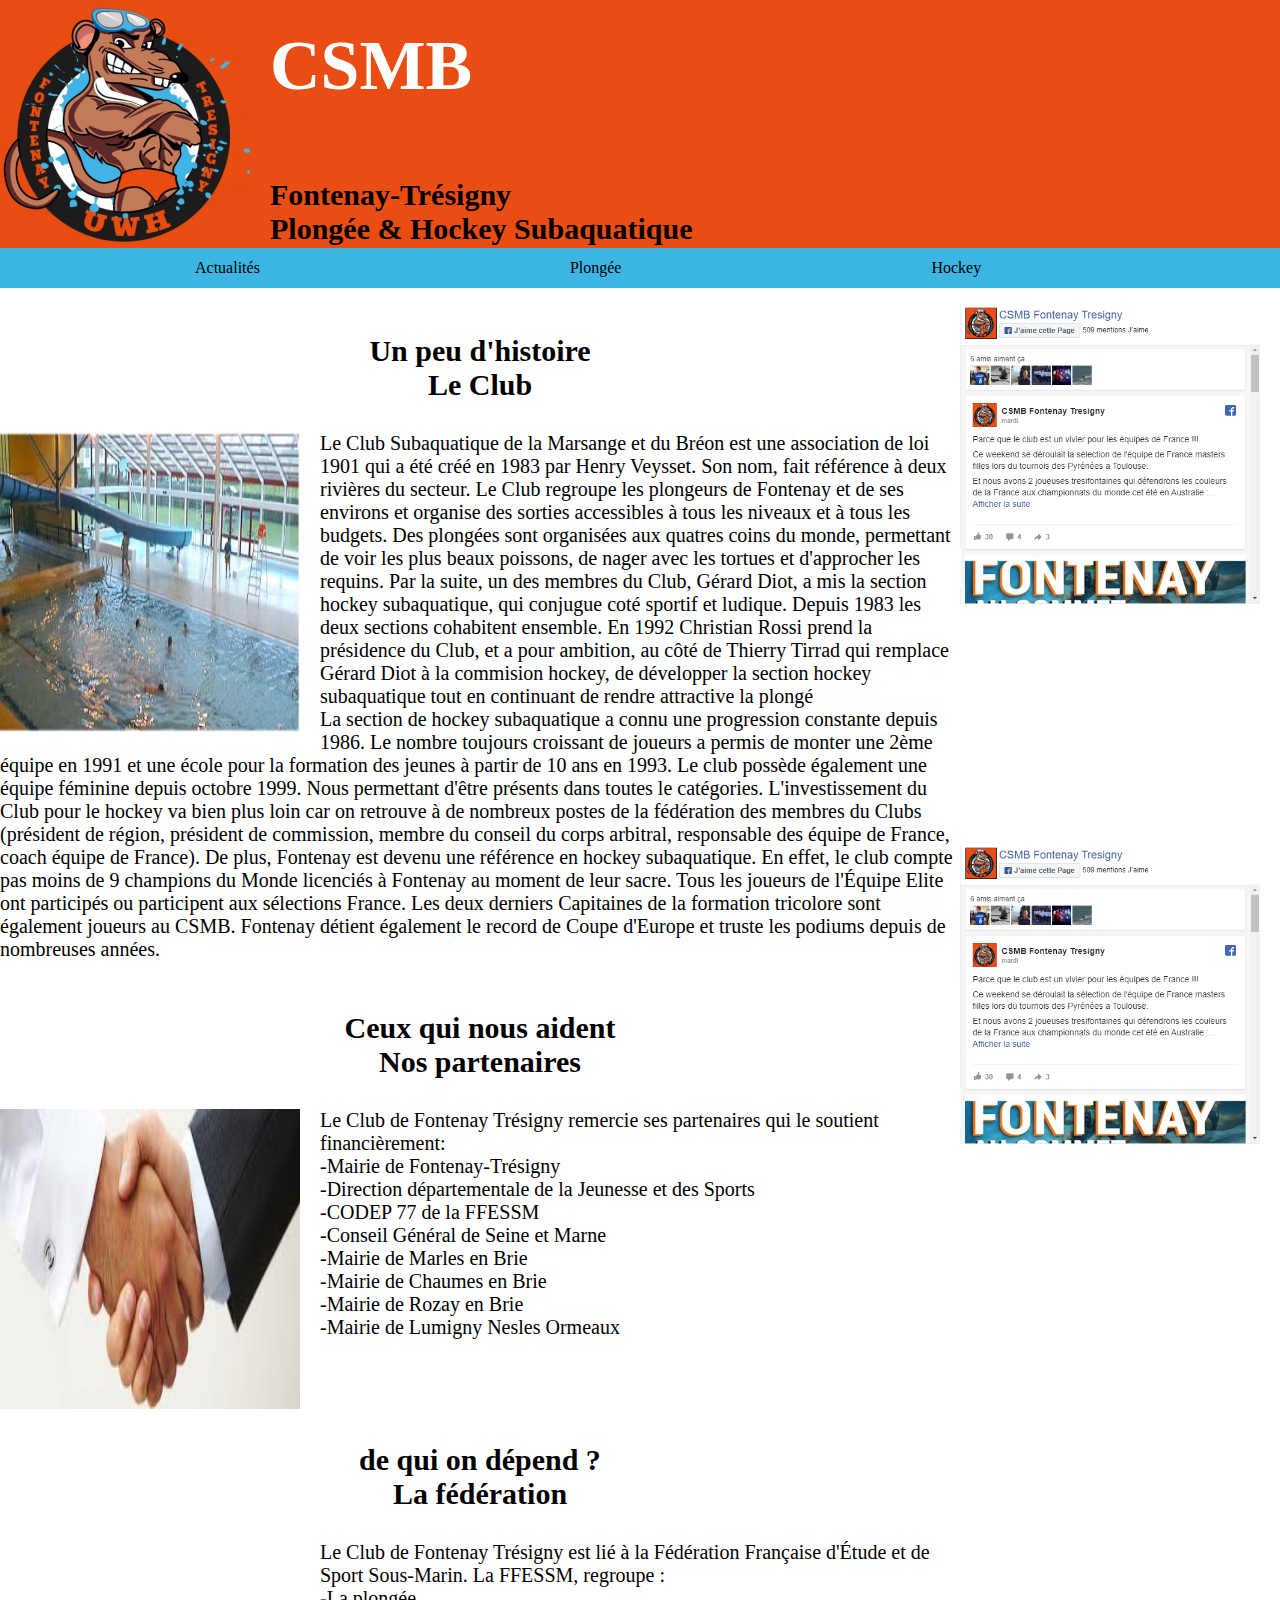
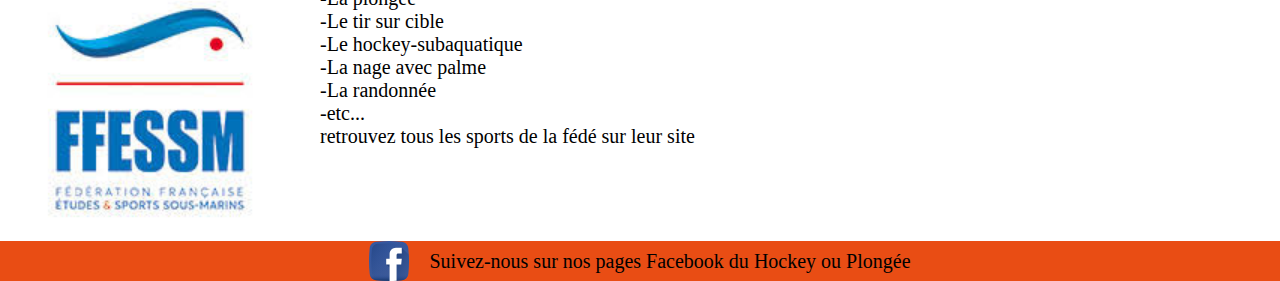
==== index.html @ d2cfd379 "1er envoi" ====
<!DOCTYPE html>
<html lang="fr">
<head>
    <meta charset="UTF-8">
    <meta name="viewport" content="width=device-width, initial-scale=1.0">
    <meta http-equiv="X-UA-Compatible" content="ie=edge">
    <link rel="stylesheet" href="css/style.css" />

    <title>Hockey Subaquatique Fontenay-Trésigny</title>
</head>



<body>
<div class="container">

    <header>
        <img src="images/logo hockey.jpg" alt="logo club">
        <div class="titres">
            <h1>CSMB </h1>
            <h2>Fontenay-Trésigny <br/>
             Plongée & Hockey Subaquatique</h2>
        </div>
    </header>

    <nav>
        <ul>
            <li><a href="../index.html"title="ah bon">Actualités</a></li>
            <li><a href="plongée.html">Plongée</a></li>
            <li><a href="../pages/hockey.html">Hockey</a></li>
            <li><a href="../pages/archives.html">Archives</a></li>
            <li><a href="../pages/calendrier.html">Calendrier</a></li>
        </ul>   
    </nav>

    <section class="sousContainer">
        <div class="gauche">
            <article class="article1">
                <h3>Un peu d'histoire <br/>
                Le Club</h3>
                <img src="images/piscine ft.jpg" alt="la piscine de Fontenay-Trésigny">
   
               
                <p>Le Club Subaquatique de la Marsange et du Bréon est une association de loi 1901 qui a été créé en 1983 par Henry Veysset. Son nom, fait référence à deux rivières du secteur.

                Le Club regroupe les plongeurs de Fontenay et de ses environs et organise des sorties accessibles à tous les niveaux et à tous les budgets. Des plongées sont organisées aux quatres coins du monde, permettant de voir les plus beaux poissons, de nager avec les tortues et d'approcher les requins.
                
                Par la suite, un des membres du Club, Gérard Diot, a mis la section hockey subaquatique, qui conjugue coté sportif et ludique.
                
                Depuis 1983 les deux sections cohabitent ensemble. En 1992 Christian Rossi prend la présidence du Club, et a pour ambition, au côté de Thierry Tirrad qui remplace Gérard Diot à la commision hockey, de développer la section hockey subaquatique tout en continuant de rendre attractive la plongé<br/>

                La section de hockey subaquatique a connu une progression constante depuis 1986. Le nombre toujours croissant de joueurs a permis de monter une 2ème équipe en 1991 et une école pour la formation des jeunes à partir de 10 ans en 1993. Le club possède également une équipe féminine depuis octobre 1999. Nous permettant d'être présents dans toutes le catégories.

                L'investissement du Club pour le hockey va bien plus loin car on retrouve à de nombreux postes de la fédération des membres du Clubs (président de région, président de commission, membre du conseil du corps arbitral, responsable des équipe de France, coach équipe de France). De plus, Fontenay est devenu une référence en hockey subaquatique. En effet, le club compte pas moins de 9 champions du Monde licenciés à Fontenay au moment de leur sacre. Tous les joueurs de l'Équipe Elite ont participés ou participent aux sélections France. Les deux derniers Capitaines de la formation tricolore sont également joueurs au CSMB. Fontenay détient également le record de Coupe d'Europe et truste les podiums depuis de nombreuses années.</p>
            </article>   

             <article class="article2">
                 <h3>Ceux qui nous aident<br/>
                Nos partenaires</h3>

                <img src="images/partenaire.jpg" alt="poignée de main">

                <p>Le Club de Fontenay Trésigny remercie ses partenaires qui le soutient financièrement:<br/>
                    -Mairie de Fontenay-Trésigny<br/>
                    -Direction départementale de la Jeunesse et des Sports<br/>
                    -CODEP 77 de la FFESSM<br/>
                    -Conseil Général de Seine et Marne<br/>
                    -Mairie de Marles en Brie<br/>
                    -Mairie de Chaumes en Brie<br/>
                    -Mairie de Rozay en Brie<br/>
                    -Mairie de Lumigny Nesles Ormeaux</p><br/>
                    <br/>
                    <br/>

            </article>

            <article class="article3">
                <h3>de qui on dépend ?<br/>
                    La fédération</h3>    

                <img src="images/federation.jpg" alt="logo de la fédération">

                <p>Le Club de Fontenay Trésigny est lié à la Fédération Française d'Étude et de Sport Sous-Marin.
                    La FFESSM, regroupe :<br/>
                    
                    -La plongée<br/>
                    -Le tir sur cible<br/>
                    -Le hockey-subaquatique<br/>
                    -La nage avec palme<br/>
                    -La randonnée<br/>
                    -etc...<br/>
                    retrouvez tous les sports de la fédé sur leur<a href="https://ffessm.fr/"title="site de la fédération"> site</a></p>
                
            </article>   
        </div>  
        <!--fin gauche -->

        <div class="droite">
            <aside>           
                <img class="fb" src="images/Sans titre.png" alt="info sur fb">
            </aside>  
            <aside>           
                <img class="fb" src="images/Sans titre.png" alt="info sur fb">
            </aside> 
          </div>
        <!-- fin droite -->

        </section>
        <!-- fin sousContainer -->

        <footer>
            <img src="images/facebook.svg" alt="logo facebook">

            <p class=liens>Suivez-nous sur nos pages Facebook du <a href="https://www.facebook.com/Fontenayhockey/"title="facebook du hockey">Hockey</a> ou <a href="https://www.facebook.com/Fontenaydiving/"title="facebook de la plongée">Plongée</a> </p>
        </footer>
    </div>
        <!-- <script src="js/main.js"></script> -->
</body>
</html>


            <!-- <div class="fb-page" data-href="https://www.facebook.com/Fontenayhockey/" data-tabs="timeline" data-width="500px" data-height="500px" data-small-header="true" data-adapt-container-width="true" data-hide-cover="false" data-show-facepile="true"><blockquote cite="https://www.facebook.com/Fontenayhockey/" class="fb-xfbml-parse-ignore"><a href="https://www.facebook.com/Fontenayhockey/">CSMB Fontenay Tresigny</a></blockquote></div> -->
---- css/style.css ----
body {
    margin: 0;
    padding: 0;
}

.container {
    display: flex;
    flex-direction: column;
    color: black;
    background-image: url("../images/piscine 3.png");
}
/*header*/
header {
    height: 250px;
    background-color: #E94D14 ;
    display: flex;
    justify-content: flex-start;
    align-items: center;
}

header .titres {
    display: flex;
    flex-direction: column;
}
/*  .gauche p {
    background-color: white;
} */
header img {
    /* float: left; */
    width: 250px;
    height: 250px;
}

h1 {
    color: white;
    font-size: 70px;
}

h2 {
    font-size: 30px;
}



/*body*/ 

nav {
   display:flex;
   flex-direction: row;
   justify-content: flex-start;
   margin-top: -18px;
}
 
ul {
    width: 100%;
    display: flex;  
    justify-content: space-around;
    align-content: center;
    list-style: none;
    height: 40px;
    text-align: center;
    line-height: 40px;
    background-color:#3DB5E3;
    /* margin-top:-52px; */
}

ul li {
    /* border: 2px solid black; */
    padding-left: 155px;
    padding-right: 155px;
}


.sousContainer {
    display: flex;
}

.sousContainer .gauche {
    display: flex;
    flex-direction: column;
}

.sousContainer .droite {
    display: flex;
    flex-direction: column;
}

 a {
     /* margin: 20px; */
     color: black;
     text-decoration: none;
     
}
 
 h3 {
     font-size: 30px;
     text-align: center;   
}

 p { 
     font-size: 20px; 
}

 img {
    float: left;
    width: 300px;
    height: 300px; 
    margin-right: 20px;  
}
 aside {
     
    width: 50%;
    height: 500px;
    margin-bottom: 40px;
}


 /* footer */

 footer {
    display: flex;
    justify-content: center;
    align-items: center;
    background-color: #E94D14 ;
    height: 40px;   
}
 footer img {
    float: left; 
    width: 40px;
    height: 40px;  
}
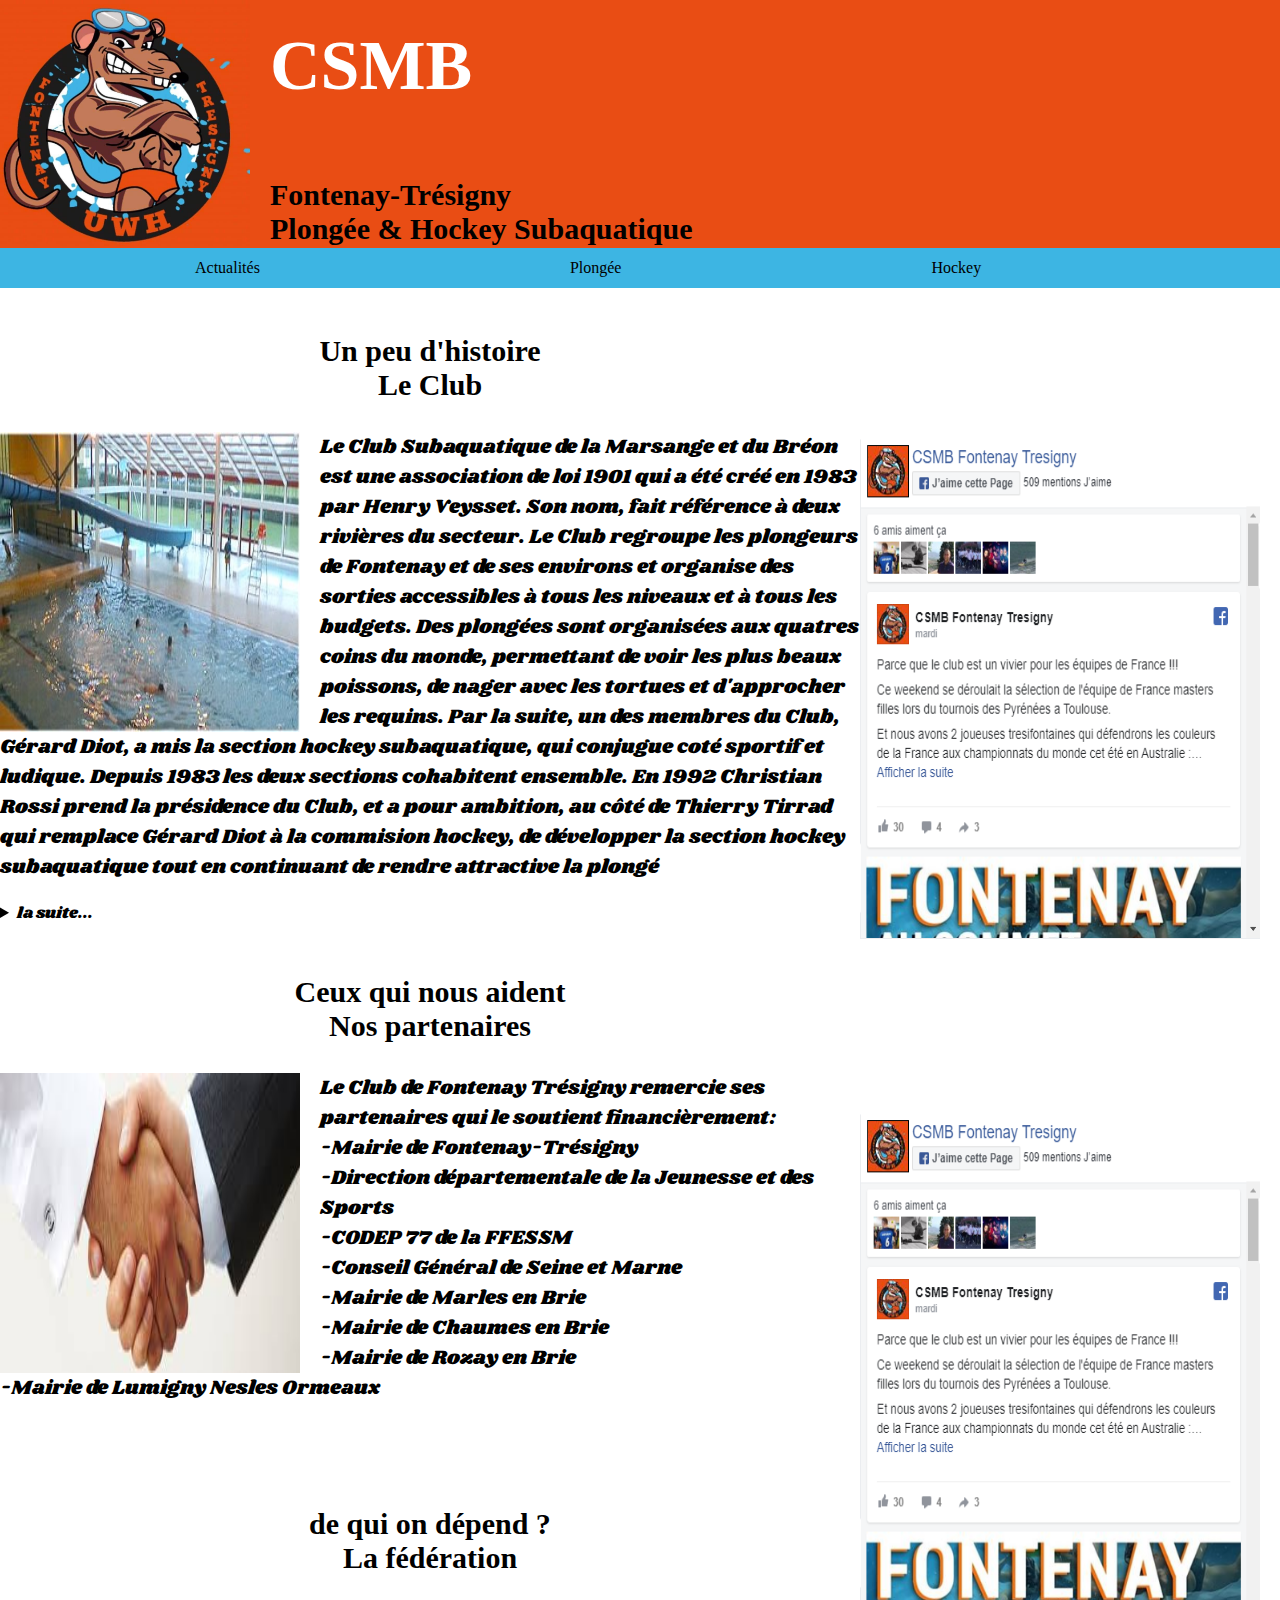
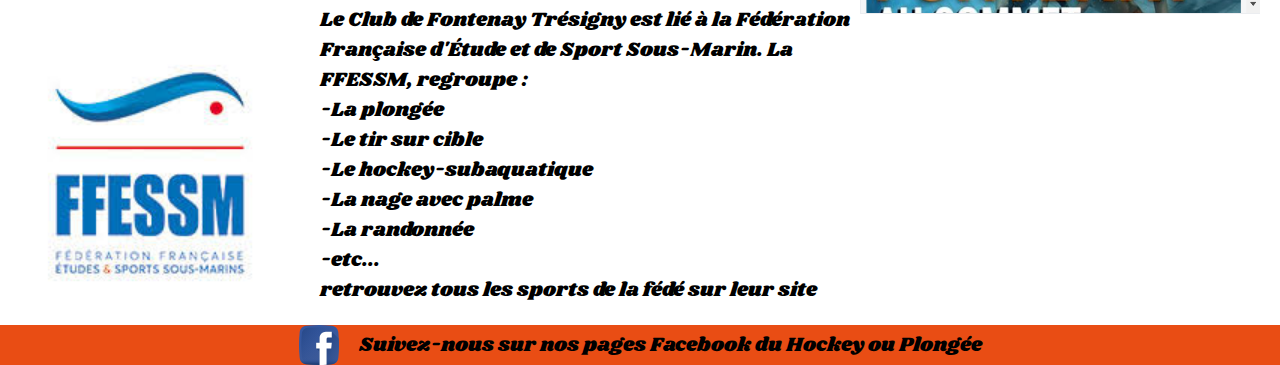
==== commit edfa9c91: "3eme envoi" ====
--- a/index.html
+++ b/index.html
@@ -5,6 +5,7 @@
     <meta name="viewport" content="width=device-width, initial-scale=1.0">
     <meta http-equiv="X-UA-Compatible" content="ie=edge">
     <link rel="stylesheet" href="css/style.css" />
+    <link href="https://fonts.googleapis.com/css?family=Chewy|Shrikhand&display=swap" rel="stylesheet">
 
     <title>Hockey Subaquatique Fontenay-Trésigny</title>
 </head>
@@ -25,11 +26,11 @@
 
     <nav>
         <ul>
-            <li><a href="../index.html"title="ah bon">Actualités</a></li>
-            <li><a href="plongée.html">Plongée</a></li>
-            <li><a href="../pages/hockey.html">Hockey</a></li>
-            <li><a href="../pages/archives.html">Archives</a></li>
-            <li><a href="../pages/calendrier.html">Calendrier</a></li>
+            <li><a href="index.html">Actualités</a></li>
+            <li><a href="pages/plongée.html">Plongée</a></li>
+            <li><a href="pages/hockey.html">Hockey</a></li>
+            <li><a href="pages/archives.html">Archives</a></li>
+            <li><a href="pages/calendrier.html">Calendrier</a></li>
         </ul>   
     </nav>
 
@@ -48,10 +49,14 @@
                 Par la suite, un des membres du Club, Gérard Diot, a mis la section hockey subaquatique, qui conjugue coté sportif et ludique.
                 
                 Depuis 1983 les deux sections cohabitent ensemble. En 1992 Christian Rossi prend la présidence du Club, et a pour ambition, au côté de Thierry Tirrad qui remplace Gérard Diot à la commision hockey, de développer la section hockey subaquatique tout en continuant de rendre attractive la plongé<br/>
-
+                <details>
+                    <summary>la suite...</summary>
+                <p>
                 La section de hockey subaquatique a connu une progression constante depuis 1986. Le nombre toujours croissant de joueurs a permis de monter une 2ème équipe en 1991 et une école pour la formation des jeunes à partir de 10 ans en 1993. Le club possède également une équipe féminine depuis octobre 1999. Nous permettant d'être présents dans toutes le catégories.
 
                 L'investissement du Club pour le hockey va bien plus loin car on retrouve à de nombreux postes de la fédération des membres du Clubs (président de région, président de commission, membre du conseil du corps arbitral, responsable des équipe de France, coach équipe de France). De plus, Fontenay est devenu une référence en hockey subaquatique. En effet, le club compte pas moins de 9 champions du Monde licenciés à Fontenay au moment de leur sacre. Tous les joueurs de l'Équipe Elite ont participés ou participent aux sélections France. Les deux derniers Capitaines de la formation tricolore sont également joueurs au CSMB. Fontenay détient également le record de Coupe d'Europe et truste les podiums depuis de nombreuses années.</p>
+            </details>
+        </p>
             </article>   
 
              <article class="article2">
--- a/css/style.css
+++ b/css/style.css
@@ -40,7 +40,9 @@
     font-size: 30px;
 }
 
-
+.constrution{
+    font-size: 54px
+}
 
 /*body*/ 
 
@@ -99,6 +101,11 @@
 
  p { 
      font-size: 20px; 
+     font-family: 'Shrikhand', cursive;
+   
+}
+summary{
+    font-family: 'Shrikhand', cursive;
 }
 
  img {
@@ -112,6 +119,11 @@
     width: 50%;
     height: 500px;
     margin-bottom: 40px;
+    margin-top: 135px;
+}
+.fb {
+    width: 400px;
+    height: 500px;
 }
 
 
@@ -122,7 +134,8 @@
     justify-content: center;
     align-items: center;
     background-color: #E94D14 ;
-    height: 40px;   
+    height: 40px;  
+    font-family: 'Chewy', cursive; 
 }
  footer img {
     float: left; 
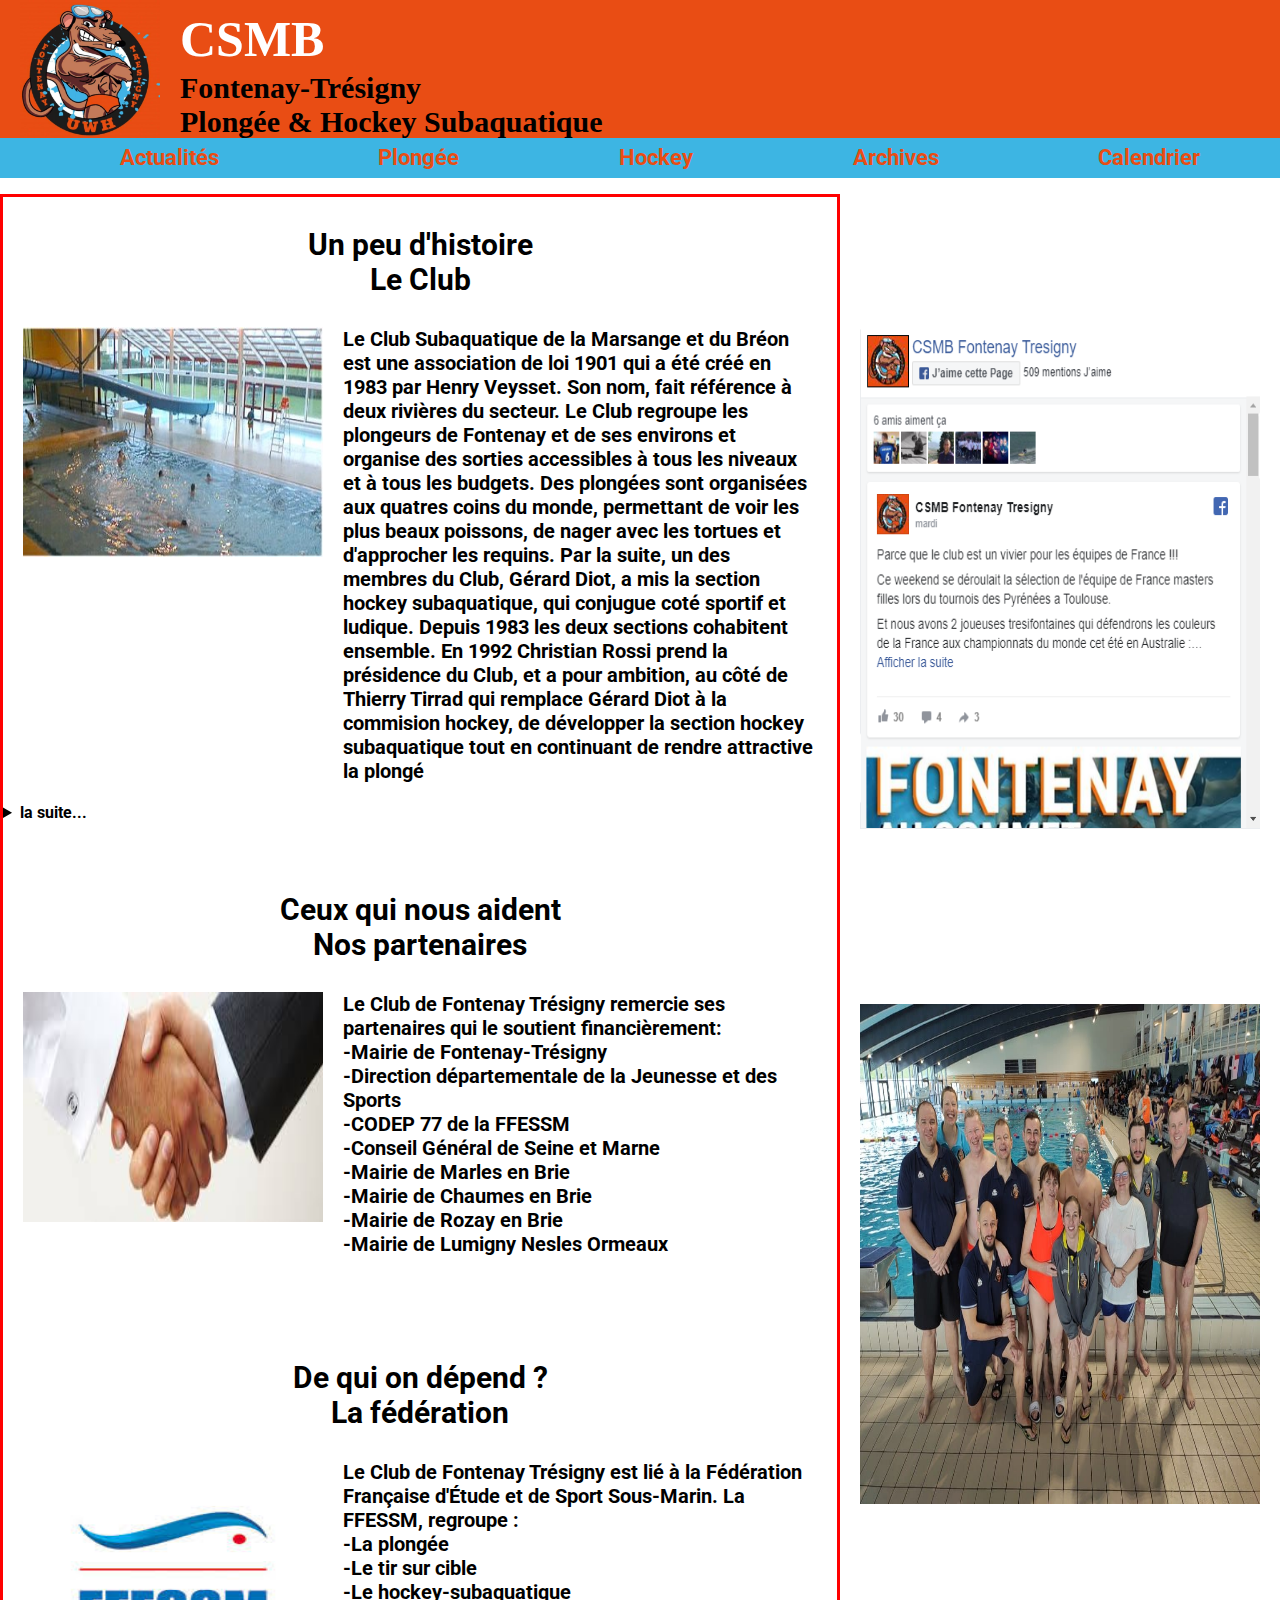
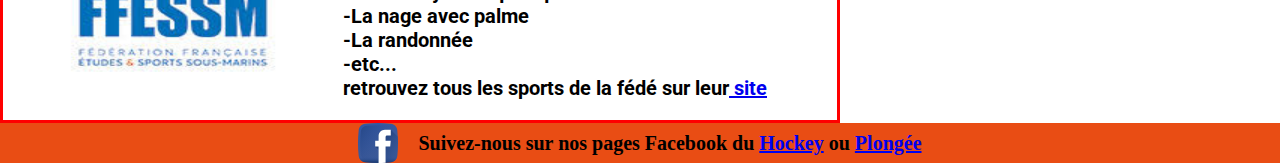
==== commit 518dfc79: "4envoi" ====
--- a/index.html
+++ b/index.html
@@ -5,7 +5,7 @@
     <meta name="viewport" content="width=device-width, initial-scale=1.0">
     <meta http-equiv="X-UA-Compatible" content="ie=edge">
     <link rel="stylesheet" href="css/style.css" />
-    <link href="https://fonts.googleapis.com/css?family=Chewy|Shrikhand&display=swap" rel="stylesheet">
+    <link href="https://fonts.googleapis.com/css?family=Roboto&display=swap" rel="stylesheet">
 
     <title>Hockey Subaquatique Fontenay-Trésigny</title>
 </head>
@@ -63,7 +63,7 @@
                  <h3>Ceux qui nous aident<br/>
                 Nos partenaires</h3>
 
-                <img src="images/partenaire.jpg" alt="poignée de main">
+                <img class="partenaire" src="images/partenaire.jpg" alt="poignée de main">
 
                 <p>Le Club de Fontenay Trésigny remercie ses partenaires qui le soutient financièrement:<br/>
                     -Mairie de Fontenay-Trésigny<br/>
@@ -80,10 +80,10 @@
             </article>
 
             <article class="article3">
-                <h3>de qui on dépend ?<br/>
+                <h3>De qui on dépend ?<br/>
                     La fédération</h3>    
 
-                <img src="images/federation.jpg" alt="logo de la fédération">
+                <img class="fédé"  src="images/federation.jpg" alt="logo de la fédération">
 
                 <p>Le Club de Fontenay Trésigny est lié à la Fédération Française d'Étude et de Sport Sous-Marin.
                     La FFESSM, regroupe :<br/>
@@ -102,10 +102,10 @@
 
         <div class="droite">
             <aside>           
-                <img class="fb" src="images/Sans titre.png" alt="info sur fb">
+                <img class="fb" src="images/Sans titre.png" alt="info sur fb"title="derniere information">
             </aside>  
             <aside>           
-                <img class="fb" src="images/Sans titre.png" alt="info sur fb">
+                <img class="fb" src="images/photorecente.jpg" alt="derniere photo"title="dernieres photo ajoutée">
             </aside> 
           </div>
         <!-- fin droite -->
--- a/css/style.css
+++ b/css/style.css
@@ -7,11 +7,32 @@
     display: flex;
     flex-direction: column;
     color: black;
-    background-image: url("../images/piscine 3.png");
+    background-image: url("../images/piscine\ 1.png");
+    background-repeat: no-repeat;
+    background-size: cover;
 }
+
+.sousContainer {
+    display: flex;
+}
+
+.sousContainer .gauche {
+    display: flex;
+    flex-direction: column;
+    margin: 0;
+    padding: 0;
+    border: solid 3px red;
+}
+
+.sousContainer .droite {
+    display: flex;
+    flex-direction: column;
+}
+
 /*header*/
+
 header {
-    height: 250px;
+    height: 140px;
     background-color: #E94D14 ;
     display: flex;
     justify-content: flex-start;
@@ -22,35 +43,33 @@
     display: flex;
     flex-direction: column;
 }
-/*  .gauche p {
-    background-color: white;
-} */
+
 header img {
-    /* float: left; */
-    width: 250px;
-    height: 250px;
+    width: 140px;
+    height: 140px;
 }
 
 h1 {
     color: white;
-    font-size: 70px;
+    font-size: 50px;
 }
 
 h2 {
     font-size: 30px;
+    margin-top: -30px;
 }
 
 .constrution{
     font-size: 54px
-}
+}/*  autre pages */
 
-/*body*/ 
+/*nav*/ 
 
 nav {
-   display:flex;
-   flex-direction: row;
-   justify-content: flex-start;
-   margin-top: -18px;
+    display:flex;
+    flex-direction: row;
+    justify-content: flex-start;
+    margin-top: -18px;
 }
  
 ul {
@@ -63,64 +82,70 @@
     text-align: center;
     line-height: 40px;
     background-color:#3DB5E3;
-    /* margin-top:-52px; */
+    font-family: 'Roboto', sans-serif;
+    font-weight: bolder;
+    margin-left: 0px;
 }
 
 ul li {
-    /* border: 2px solid black; */
-    padding-left: 155px;
-    padding-right: 155px;
+    /* border: 1px solid black;
+    padding-left: 135px;
+    padding-right: 135px; */
+    font-size: 22px;
 }
 
-
-.sousContainer {
-    display: flex;
-}
-
-.sousContainer .gauche {
-    display: flex;
-    flex-direction: column;
-}
-
-.sousContainer .droite {
-    display: flex;
-    flex-direction: column;
-}
-
- a {
-     /* margin: 20px; */
-     color: black;
-     text-decoration: none;
-     
+li a {
+    color: #E94D14;
+    text-decoration: none;     
 }
  
+/* section */
+
  h3 {
-     font-size: 30px;
-     text-align: center;   
+    font-size: 30px;
+    text-align: center;
+    font-family: 'Roboto', sans-serif;
+    font-weight: bolder;   
 }
 
  p { 
-     font-size: 20px; 
-     font-family: 'Shrikhand', cursive;
-   
+    font-size: 20px; 
+    font-family: 'Roboto', sans-serif;
+    font-weight: bolder;
+    overflow: hidden;
+    margin-right: 20px;
 }
+
 summary{
-    font-family: 'Shrikhand', cursive;
+    font-family: 'Roboto', sans-serif;
+    font-weight: bolder;
 }
 
  img {
     float: left;
     width: 300px;
-    height: 300px; 
-    margin-right: 20px;  
+    height: 230px; 
+    margin-right: 20px;
+    margin-left: 20px;  
 }
+
+/* .partenaire{
+    width: auto;
+    height: auto;
+}
+
+.fédé{
+    width: auto;
+    height: auto;
+} */
+
  aside {
-     
     width: 50%;
     height: 500px;
     margin-bottom: 40px;
     margin-top: 135px;
 }
+
 .fb {
     width: 400px;
     height: 500px;
@@ -134,12 +159,15 @@
     justify-content: center;
     align-items: center;
     background-color: #E94D14 ;
-    height: 40px;  
-    font-family: 'Chewy', cursive; 
+    height: 40px;   
 }
+
  footer img {
     float: left; 
     width: 40px;
     height: 40px;  
 }
 
+.liens{
+    font-family: 'Chewy', cursive;
+}
